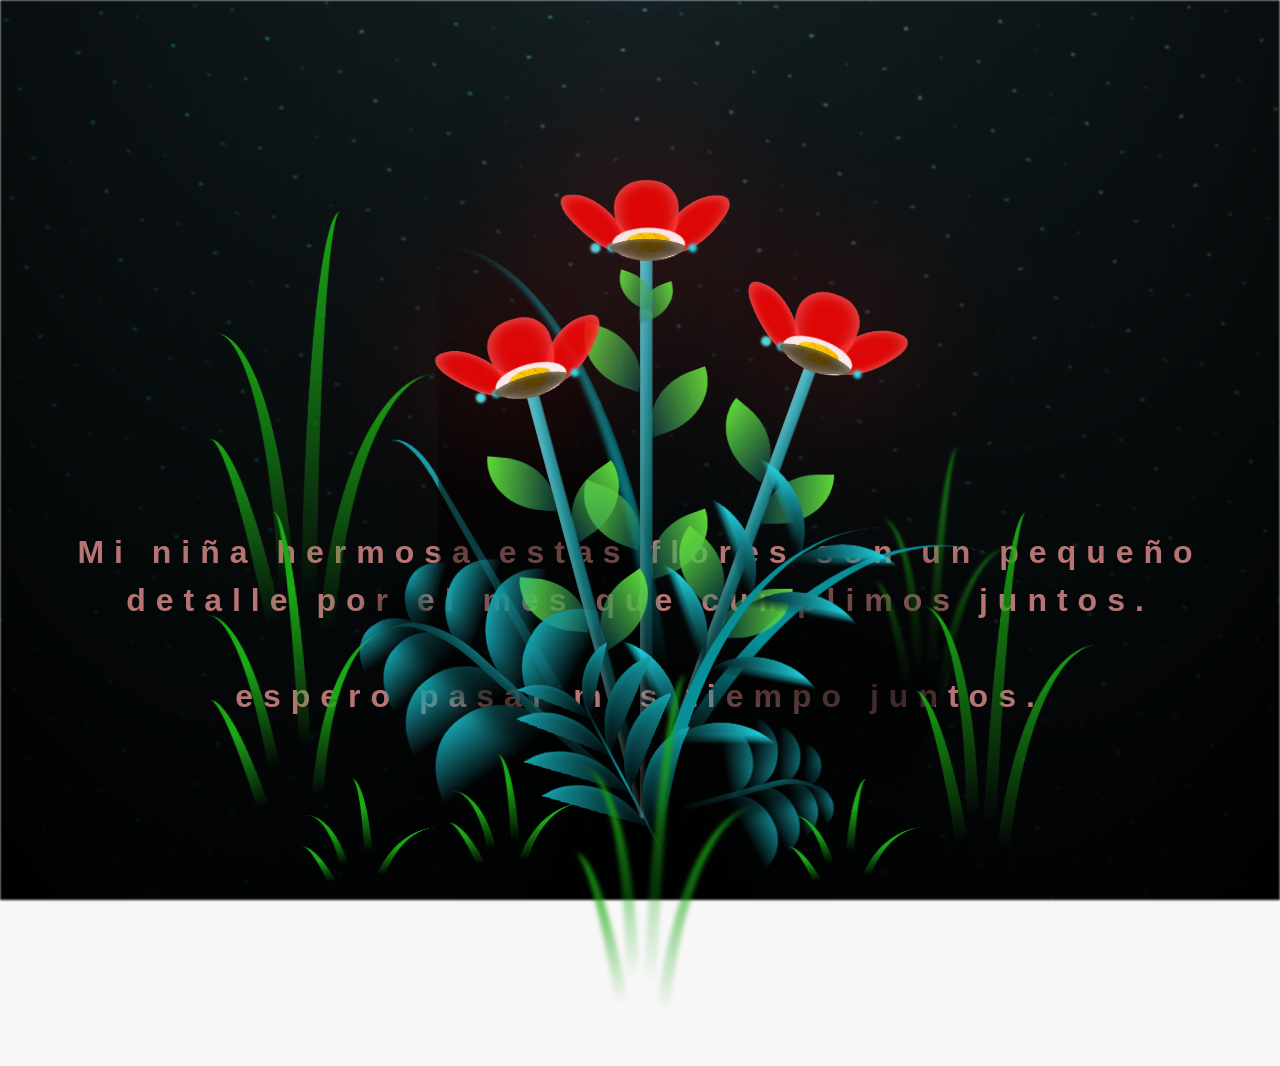
==== flower.html @ 7a644d3e "Add files via upload" ====
<!DOCTYPE html>
<html lang="es">
  <head>
    <meta charset="UTF-8" />
    <meta http-equiv="X-UA-Compatible" content="IE=edge" />
    <meta name="viewport" content="width=device-width, initial-scale=1.0" />
    <link rel="stylesheet" href="css/main.css" />
    <link rel="icon" href="img/flowers.png" type="image/x-icon" />
    <title>Flower</title>
  </head>
  <body class="container">
    <audio src="sound/ChristianBasso&HaienQiu-Flowers.mp3" autoplay></audio>
    <div id="lyrics">
     
    </div>
    <h1 class="titulo">Mi niña hermosa estas flores son un pequeño detalle por el mes que cumplimos juntos. <br> <br>
      espero pasar mas tiempo juntos.</h1>
  
    <div class="night"></div>
    <div class="flowers">
      <div class="flower flower--1">
        <div class="flower__leafs flower__leafs--1">
          <div class="flower__leaf flower__leaf--1"></div>
          <div class="flower__leaf flower__leaf--2"></div>
          <div class="flower__leaf flower__leaf--3"></div>
          <div class="flower__leaf flower__leaf--4"></div>
          <div class="flower__white-circle"></div>

          <div class="flower__light flower__light--1"></div>
          <div class="flower__light flower__light--2"></div>
          <div class="flower__light flower__light--3"></div>
          <div class="flower__light flower__light--4"></div>
          <div class="flower__light flower__light--5"></div>
          <div class="flower__light flower__light--6"></div>
          <div class="flower__light flower__light--7"></div>
          <div class="flower__light flower__light--8"></div>
        </div>
        <div class="flower__line">
          <div class="flower__line__leaf flower__line__leaf--1"></div>
          <div class="flower__line__leaf flower__line__leaf--2"></div>
          <div class="flower__line__leaf flower__line__leaf--3"></div>
          <div class="flower__line__leaf flower__line__leaf--4"></div>
          <div class="flower__line__leaf flower__line__leaf--5"></div>
          <div class="flower__line__leaf flower__line__leaf--6"></div>
        </div>
      </div>

      <div class="flower flower--2">
        <div class="flower__leafs flower__leafs--2">
          <div class="flower__leaf flower__leaf--1"></div>
          <div class="flower__leaf flower__leaf--2"></div>
          <div class="flower__leaf flower__leaf--3"></div>
          <div class="flower__leaf flower__leaf--4"></div>
          <div class="flower__white-circle"></div>

          <div class="flower__light flower__light--1"></div>
          <div class="flower__light flower__light--2"></div>
          <div class="flower__light flower__light--3"></div>
          <div class="flower__light flower__light--4"></div>
          <div class="flower__light flower__light--5"></div>
          <div class="flower__light flower__light--6"></div>
          <div class="flower__light flower__light--7"></div>
          <div class="flower__light flower__light--8"></div>
        </div>
        <div class="flower__line">
          <div class="flower__line__leaf flower__line__leaf--1"></div>
          <div class="flower__line__leaf flower__line__leaf--2"></div>
          <div class="flower__line__leaf flower__line__leaf--3"></div>
          <div class="flower__line__leaf flower__line__leaf--4"></div>
        </div>
      </div>

      <div class="flower flower--3">
        <div class="flower__leafs flower__leafs--3">
          <div class="flower__leaf flower__leaf--1"></div>
          <div class="flower__leaf flower__leaf--2"></div>
          <div class="flower__leaf flower__leaf--3"></div>
          <div class="flower__leaf flower__leaf--4"></div>
          <div class="flower__white-circle"></div>

          <div class="flower__light flower__light--1"></div>
          <div class="flower__light flower__light--2"></div>
          <div class="flower__light flower__light--3"></div>
          <div class="flower__light flower__light--4"></div>
          <div class="flower__light flower__light--5"></div>
          <div class="flower__light flower__light--6"></div>
          <div class="flower__light flower__light--7"></div>
          <div class="flower__light flower__light--8"></div>
        </div>
        <div class="flower__line">
          <div class="flower__line__leaf flower__line__leaf--1"></div>
          <div class="flower__line__leaf flower__line__leaf--2"></div>
          <div class="flower__line__leaf flower__line__leaf--3"></div>
          <div class="flower__line__leaf flower__line__leaf--4"></div>
        </div>
      </div>

      <div class="grow-ans" style="--d: 1.2s">
        <div class="flower__g-long">
          <div class="flower__g-long__top"></div>
          <div class="flower__g-long__bottom"></div>
        </div>
      </div>

      <div class="growing-grass">
        <div class="flower__grass flower__grass--1">
          <div class="flower__grass--top"></div>
          <div class="flower__grass--bottom"></div>
          <div class="flower__grass__leaf flower__grass__leaf--1"></div>
          <div class="flower__grass__leaf flower__grass__leaf--2"></div>
          <div class="flower__grass__leaf flower__grass__leaf--3"></div>
          <div class="flower__grass__leaf flower__grass__leaf--4"></div>
          <div class="flower__grass__leaf flower__grass__leaf--5"></div>
          <div class="flower__grass__leaf flower__grass__leaf--6"></div>
          <div class="flower__grass__leaf flower__grass__leaf--7"></div>
          <div class="flower__grass__leaf flower__grass__leaf--8"></div>
          <div class="flower__grass__overlay"></div>
        </div>
      </div>

      <div class="growing-grass">
        <div class="flower__grass flower__grass--2">
          <div class="flower__grass--top"></div>
          <div class="flower__grass--bottom"></div>
          <div class="flower__grass__leaf flower__grass__leaf--1"></div>
          <div class="flower__grass__leaf flower__grass__leaf--2"></div>
          <div class="flower__grass__leaf flower__grass__leaf--3"></div>
          <div class="flower__grass__leaf flower__grass__leaf--4"></div>
          <div class="flower__grass__leaf flower__grass__leaf--5"></div>
          <div class="flower__grass__leaf flower__grass__leaf--6"></div>
          <div class="flower__grass__leaf flower__grass__leaf--7"></div>
          <div class="flower__grass__leaf flower__grass__leaf--8"></div>
          <div class="flower__grass__overlay"></div>
        </div>
      </div>

      <div class="grow-ans" style="--d: 2.4s">
        <div class="flower__g-right flower__g-right--1">
          <div class="leaf"></div>
        </div>
      </div>

      <div class="grow-ans" style="--d: 2.8s">
        <div class="flower__g-right flower__g-right--2">
          <div class="leaf"></div>
        </div>
      </div>

      <div class="grow-ans" style="--d: 2.8s">
        <div class="flower__g-front">
          <div
            class="flower__g-front__leaf-wrapper flower__g-front__leaf-wrapper--1"
          >
            <div class="flower__g-front__leaf"></div>
          </div>
          <div
            class="flower__g-front__leaf-wrapper flower__g-front__leaf-wrapper--2"
          >
            <div class="flower__g-front__leaf"></div>
          </div>
          <div
            class="flower__g-front__leaf-wrapper flower__g-front__leaf-wrapper--3"
          >
            <div class="flower__g-front__leaf"></div>
          </div>
          <div
            class="flower__g-front__leaf-wrapper flower__g-front__leaf-wrapper--4"
          >
            <div class="flower__g-front__leaf"></div>
          </div>
          <div
            class="flower__g-front__leaf-wrapper flower__g-front__leaf-wrapper--5"
          >
            <div class="flower__g-front__leaf"></div>
          </div>
          <div
            class="flower__g-front__leaf-wrapper flower__g-front__leaf-wrapper--6"
          >
            <div class="flower__g-front__leaf"></div>
          </div>
          <div
            class="flower__g-front__leaf-wrapper flower__g-front__leaf-wrapper--7"
          >
            <div class="flower__g-front__leaf"></div>
          </div>
          <div
            class="flower__g-front__leaf-wrapper flower__g-front__leaf-wrapper--8"
          >
            <div class="flower__g-front__leaf"></div>
          </div>
          <div class="flower__g-front__line"></div>
        </div>
      </div>

      <div class="grow-ans" style="--d: 3.2s">
        <div class="flower__g-fr">
          <div class="leaf"></div>
          <div class="flower__g-fr__leaf flower__g-fr__leaf--1"></div>
          <div class="flower__g-fr__leaf flower__g-fr__leaf--2"></div>
          <div class="flower__g-fr__leaf flower__g-fr__leaf--3"></div>
          <div class="flower__g-fr__leaf flower__g-fr__leaf--4"></div>
          <div class="flower__g-fr__leaf flower__g-fr__leaf--5"></div>
          <div class="flower__g-fr__leaf flower__g-fr__leaf--6"></div>
          <div class="flower__g-fr__leaf flower__g-fr__leaf--7"></div>
          <div class="flower__g-fr__leaf flower__g-fr__leaf--8"></div>
        </div>
      </div>

      <div class="long-g long-g--0">
        <div class="grow-ans" style="--d: 3s">
          <div class="leaf leaf--0"></div>
        </div>
        <div class="grow-ans" style="--d: 2.2s">
          <div class="leaf leaf--1"></div>
        </div>
        <div class="grow-ans" style="--d: 3.4s">
          <div class="leaf leaf--2"></div>
        </div>
        <div class="grow-ans" style="--d: 3.6s">
          <div class="leaf leaf--3"></div>
        </div>
      </div>

      <div class="long-g long-g--1">
        <div class="grow-ans" style="--d: 3.6s">
          <div class="leaf leaf--0"></div>
        </div>
        <div class="grow-ans" style="--d: 3.8s">
          <div class="leaf leaf--1"></div>
        </div>
        <div class="grow-ans" style="--d: 4s">
          <div class="leaf leaf--2"></div>
        </div>
        <div class="grow-ans" style="--d: 4.2s">
          <div class="leaf leaf--3"></div>
        </div>
      </div>

      <div class="long-g long-g--2">
        <div class="grow-ans" style="--d: 4s">
          <div class="leaf leaf--0"></div>
        </div>
        <div class="grow-ans" style="--d: 4.2s">
          <div class="leaf leaf--1"></div>
        </div>
        <div class="grow-ans" style="--d: 4.4s">
          <div class="leaf leaf--2"></div>
        </div>
        <div class="grow-ans" style="--d: 4.6s">
          <div class="leaf leaf--3"></div>
        </div>
      </div>

      <div class="long-g long-g--3">
        <div class="grow-ans" style="--d: 4s">
          <div class="leaf leaf--0"></div>
        </div>
        <div class="grow-ans" style="--d: 4.2s">
          <div class="leaf leaf--1"></div>
        </div>
        <div class="grow-ans" style="--d: 3s">
          <div class="leaf leaf--2"></div>
        </div>
        <div class="grow-ans" style="--d: 3.6s">
          <div class="leaf leaf--3"></div>
        </div>
      </div>

      <div class="long-g long-g--4">
        <div class="grow-ans" style="--d: 4s">
          <div class="leaf leaf--0"></div>
        </div>
        <div class="grow-ans" style="--d: 4.2s">
          <div class="leaf leaf--1"></div>
        </div>
        <div class="grow-ans" style="--d: 3s">
          <div class="leaf leaf--2"></div>
        </div>
        <div class="grow-ans" style="--d: 3.6s">
          <div class="leaf leaf--3"></div>
        </div>
      </div>

      <div class="long-g long-g--5">
        <div class="grow-ans" style="--d: 4s">
          <div class="leaf leaf--0"></div>
        </div>
        <div class="grow-ans" style="--d: 4.2s">
          <div class="leaf leaf--1"></div>
        </div>
        <div class="grow-ans" style="--d: 3s">
          <div class="leaf leaf--2"></div>
        </div>
        <div class="grow-ans" style="--d: 3.6s">
          <div class="leaf leaf--3"></div>
        </div>
      </div>

      <div class="long-g long-g--6">
        <div class="grow-ans" style="--d: 4.2s">
          <div class="leaf leaf--0"></div>
        </div>
        <div class="grow-ans" style="--d: 4.4s">
          <div class="leaf leaf--1"></div>
        </div>
        <div class="grow-ans" style="--d: 4.6s">
          <div class="leaf leaf--2"></div>
        </div>
        <div class="grow-ans" style="--d: 4.8s">
          <div class="leaf leaf--3"></div>
        </div>
      </div>

      <div class="long-g long-g--7">
        <div class="grow-ans" style="--d: 3s">
          <div class="leaf leaf--0"></div>
        </div>
        <div class="grow-ans" style="--d: 3.2s">
          <div class="leaf leaf--1"></div>
        </div>
        <div class="grow-ans" style="--d: 3.5s">
          <div class="leaf leaf--2"></div>
        </div>
        <div class="grow-ans" style="--d: 3.6s">
          <div class="leaf leaf--3"></div>
        </div>
      </div>
    </div>
    <script src="anim.js"></script>
    <script src="main.js"></script>
  </body>
</html>
---- css/main.css ----
*,
*::after,
*::before {
  padding: 0;
  margin: 0;
  box-sizing: border-box;
}

:root {
  --dark-color: #000;
}

body {
  display: flex;
  align-items: flex-end;
  justify-content: center;
  min-height: 100vh;
  background-color: var(--dark-color);
  overflow: hidden;
  perspective: 1000px;
}

#lyrics {
  font-size: 28px;
  font-family: "Franklin Gothic Medium", "Arial Narrow", Arial, sans-serif;
  color: rgb(255, 255, 255);
  position: absolute;
  margin-bottom: 20%;
  z-index: 1;
  font-weight: bold;
  letter-spacing: 4px;
}
@media only screen and (max-width: 600px) {
  /* Estilos específicos para dispositivos con un ancho máximo de 600px */
  #lyrics {
      font-size: 14px; /* Reduce el tamaño del texto para dispositivos más pequeños */
      margin-bottom: 530px;
      letter-spacing: 3px;
  }

}
.titulo {
  margin-bottom: 180px;
  font-family: "Arial Narrow", Arial, sans-serif;
  color: rgb(182, 117, 115);
  position: absolute;
  font-weight: bold;
  letter-spacing: 10px;
  opacity: 0;
  animation: fadeIn 3s ease-in-out forwards;
  text-align: center;
}
@keyframes fadeIn {
  from {
    opacity: 0;
  }
  to {
    opacity: 1;
  }
}

.night {
  z-index: -1;
  position: absolute;
  left: 50%;
  top: 0;
  transform: translateX(-50%);
  width: 100%;
  height: 100%;
  filter: blur(0.1vmin);
  background-image: radial-gradient(
      ellipse at top,
      transparent 0%,
      var(--dark-color)
    ),
    radial-gradient(
      ellipse at bottom,
      var(--dark-color),
      rgba(145, 233, 255, 0.2)
    ),
    repeating-linear-gradient(
      220deg,
      rgb(0, 0, 0) 0px,
      rgb(0, 0, 0) 19px,
      transparent 19px,
      transparent 22px
    ),
    repeating-linear-gradient(
      189deg,
      rgb(0, 0, 0) 0px,
      rgb(0, 0, 0) 19px,
      transparent 19px,
      transparent 22px
    ),
    repeating-linear-gradient(
      148deg,
      rgb(0, 0, 0) 0px,
      rgb(0, 0, 0) 19px,
      transparent 19px,
      transparent 22px
    ),
    linear-gradient(90deg, rgb(0, 255, 250), rgb(240, 240, 240));
}

.flowers {
  position: relative;
  transform: scale(0.9);
  /*margin-bottom: 100px;
  */
}

@media only screen and (max-width: 600px) {
  /* Estilos específicos para dispositivos con un ancho máximo de 600px */
.flowers {
      font-size: 14px;
      margin-bottom: 35%;
      letter-spacing: 3px;
      transform: scale(1.0);
}

}

.flower {
  position: absolute;
  bottom: 10vmin;
  transform-origin: bottom center;
  z-index: 10;
  --fl-speed: 0.8s;
}
.flower--1 {
  -webkit-animation: moving-flower-1 4s linear infinite;
  animation: moving-flower-1 4s linear infinite;
}
.flower--1 .flower__line {
  height: 70vmin;
  -webkit-animation-delay: 0.3s;
  animation-delay: 0.3s;
}
.flower--1 .flower__line__leaf--1 {
  -webkit-animation: blooming-leaf-right var(--fl-speed) 1.6s backwards;
  animation: blooming-leaf-right var(--fl-speed) 1.6s backwards;
}
.flower--1 .flower__line__leaf--2 {
  -webkit-animation: blooming-leaf-right var(--fl-speed) 1.4s backwards;
  animation: blooming-leaf-right var(--fl-speed) 1.4s backwards;
}
.flower--1 .flower__line__leaf--3 {
  -webkit-animation: blooming-leaf-left var(--fl-speed) 1.2s backwards;
  animation: blooming-leaf-left var(--fl-speed) 1.2s backwards;
}
.flower--1 .flower__line__leaf--4 {
  -webkit-animation: blooming-leaf-left var(--fl-speed) 1s backwards;
  animation: blooming-leaf-left var(--fl-speed) 1s backwards;
}
.flower--1 .flower__line__leaf--5 {
  -webkit-animation: blooming-leaf-right var(--fl-speed) 1.8s backwards;
  animation: blooming-leaf-right var(--fl-speed) 1.8s backwards;
}
.flower--1 .flower__line__leaf--6 {
  -webkit-animation: blooming-leaf-left var(--fl-speed) 2s backwards;
  animation: blooming-leaf-left var(--fl-speed) 2s backwards;
}
.flower--2 {
  left: 50%;
  transform: rotate(20deg);
  -webkit-animation: moving-flower-2 4s linear infinite;
  animation: moving-flower-2 4s linear infinite;
}
.flower--2 .flower__line {
  height: 60vmin;
  -webkit-animation-delay: 0.6s;
  animation-delay: 0.6s;
}
.flower--2 .flower__line__leaf--1 {
  -webkit-animation: blooming-leaf-right var(--fl-speed) 1.9s backwards;
  animation: blooming-leaf-right var(--fl-speed) 1.9s backwards;
}
.flower--2 .flower__line__leaf--2 {
  -webkit-animation: blooming-leaf-right var(--fl-speed) 1.7s backwards;
  animation: blooming-leaf-right var(--fl-speed) 1.7s backwards;
}
.flower--2 .flower__line__leaf--3 {
  -webkit-animation: blooming-leaf-left var(--fl-speed) 1.5s backwards;
  animation: blooming-leaf-left var(--fl-speed) 1.5s backwards;
}
.flower--2 .flower__line__leaf--4 {
  -webkit-animation: blooming-leaf-left var(--fl-speed) 1.3s backwards;
  animation: blooming-leaf-left var(--fl-speed) 1.3s backwards;
}
.flower--3 {
  left: 50%;
  transform: rotate(-15deg);
  -webkit-animation: moving-flower-3 4s linear infinite;
  animation: moving-flower-3 4s linear infinite;
}
.flower--3 .flower__line {
  -webkit-animation-delay: 0.9s;
  animation-delay: 0.9s;
}
.flower--3 .flower__line__leaf--1 {
  -webkit-animation: blooming-leaf-right var(--fl-speed) 2.5s backwards;
  animation: blooming-leaf-right var(--fl-speed) 2.5s backwards;
}
.flower--3 .flower__line__leaf--2 {
  -webkit-animation: blooming-leaf-right var(--fl-speed) 2.3s backwards;
  animation: blooming-leaf-right var(--fl-speed) 2.3s backwards;
}
.flower--3 .flower__line__leaf--3 {
  -webkit-animation: blooming-leaf-left var(--fl-speed) 2.1s backwards;
  animation: blooming-leaf-left var(--fl-speed) 2.1s backwards;
}
.flower--3 .flower__line__leaf--4 {
  -webkit-animation: blooming-leaf-left var(--fl-speed) 1.9s backwards;
  animation: blooming-leaf-left var(--fl-speed) 1.9s backwards;
}
.flower__leafs {
  position: relative;
  -webkit-animation: blooming-flower 2s backwards;
  animation: blooming-flower 2s backwards;
}
.flower__leafs--1 {
  -webkit-animation-delay: 1.1s;
  animation-delay: 1.1s;
}
.flower__leafs--2 {
  -webkit-animation-delay: 1.4s;
  animation-delay: 1.4s;
}
.flower__leafs--3 {
  -webkit-animation-delay: 1.7s;
  animation-delay: 1.7s;
}
.flower__leafs::after {
  content: "";
  position: absolute;
  left: 0;
  top: 0;
  transform: translate(-50%, -100%);
  width: 8vmin;
  height: 8vmin;
  background-color: #e00a0a;
  /* background-color: #fd2525; */
  filter: blur(10vmin);
}
.flower__leaf {
  position: absolute;
  bottom: 0;
  left: 50%;
  width: 8vmin;
  height: 11vmin;
  border-radius: 51% 49% 47% 53%/44% 45% 55% 69%;
  background-color: #253bfd;
  background-color: #f50404;
  transform-origin: bottom center;
  opacity: 0.9;
  box-shadow: inset 0 0 2vmin rgba(255, 255, 255, 0.5);
}
.flower__leaf--1 {
  transform: translate(-10%, 1%) rotateY(40deg) rotateX(-50deg);
}
.flower__leaf--2 {
  transform: translate(-50%, -4%) rotateX(40deg);
}
.flower__leaf--3 {
  transform: translate(-90%, 0%) rotateY(45deg) rotateX(50deg);
}
.flower__leaf--4 {
  width: 8vmin;
  height: 8vmin;
  transform-origin: bottom left;
  border-radius: 4vmin 10vmin 4vmin 4vmin;
  transform: translate(0%, 18%) rotateX(70deg) rotate(-43deg);
  background-color: #332203;
  z-index: 1;
  opacity: 0.8;
}
.flower__white-circle {
  position: absolute;
  left: -3.5vmin;
  top: -3vmin;
  width: 9vmin;
  height: 4vmin;
  border-radius: 50%;
  background-color: #fff;
}
.flower__white-circle::after {
  content: "";
  position: absolute;
  left: 50%;
  top: 45%;
  transform: translate(-50%, -50%);
  width: 60%;
  height: 60%;
  border-radius: inherit;
  background-image: repeating-linear-gradient(
      135deg,
      rgba(0, 0, 0, 0.03) 0px,
      rgba(0, 0, 0, 0.03) 1px,
      transparent 1px,
      transparent 12px
    ),
    repeating-linear-gradient(
      45deg,
      rgba(0, 0, 0, 0.03) 0px,
      rgba(0, 0, 0, 0.03) 1px,
      transparent 1px,
      transparent 12px
    ),
    repeating-linear-gradient(
      67.5deg,
      rgba(0, 0, 0, 0.03) 0px,
      rgba(0, 0, 0, 0.03) 1px,
      transparent 1px,
      transparent 12px
    ),
    repeating-linear-gradient(
      135deg,
      rgba(0, 0, 0, 0.03) 0px,
      rgba(0, 0, 0, 0.03) 1px,
      transparent 1px,
      transparent 12px
    ),
    repeating-linear-gradient(
      45deg,
      rgba(0, 0, 0, 0.03) 0px,
      rgba(0, 0, 0, 0.03) 1px,
      transparent 1px,
      transparent 12px
    ),
    repeating-linear-gradient(
      112.5deg,
      rgba(0, 0, 0, 0.03) 0px,
      rgba(0, 0, 0, 0.03) 1px,
      transparent 1px,
      transparent 12px
    ),
    repeating-linear-gradient(
      112.5deg,
      rgba(0, 0, 0, 0.03) 0px,
      rgba(0, 0, 0, 0.03) 1px,
      transparent 1px,
      transparent 12px
    ),
    repeating-linear-gradient(
      45deg,
      rgba(0, 0, 0, 0.03) 0px,
      rgba(0, 0, 0, 0.03) 1px,
      transparent 1px,
      transparent 12px
    ),
    repeating-linear-gradient(
      22.5deg,
      rgba(0, 0, 0, 0.03) 0px,
      rgba(0, 0, 0, 0.03) 1px,
      transparent 1px,
      transparent 12px
    ),
    repeating-linear-gradient(
      45deg,
      rgba(0, 0, 0, 0.03) 0px,
      rgba(0, 0, 0, 0.03) 1px,
      transparent 1px,
      transparent 12px
    ),
    repeating-linear-gradient(
      22.5deg,
      rgba(0, 0, 0, 0.03) 0px,
      rgba(0, 0, 0, 0.03) 1px,
      transparent 1px,
      transparent 12px
    ),
    repeating-linear-gradient(
      135deg,
      rgba(0, 0, 0, 0.03) 0px,
      rgba(0, 0, 0, 0.03) 1px,
      transparent 1px,
      transparent 12px
    ),
    repeating-linear-gradient(
      157.5deg,
      rgba(0, 0, 0, 0.03) 0px,
      rgba(0, 0, 0, 0.03) 1px,
      transparent 1px,
      transparent 12px
    ),
    repeating-linear-gradient(
      67.5deg,
      rgba(0, 0, 0, 0.03) 0px,
      rgba(0, 0, 0, 0.03) 1px,
      transparent 1px,
      transparent 12px
    ),
    repeating-linear-gradient(
      67.5deg,
      rgba(0, 0, 0, 0.03) 0px,
      rgba(0, 0, 0, 0.03) 1px,
      transparent 1px,
      transparent 12px
    ),
    linear-gradient(90deg, rgb(255, 235, 18), rgb(255, 206, 0));
}
.flower__line {
  height: 55vmin;
  width: 1.5vmin;
  background-image: linear-gradient(
      to left,
      rgba(0, 0, 0, 0.2),
      transparent,
      rgba(255, 255, 255, 0.2)
    ),
    linear-gradient(to top, transparent 10%, #14757a, #39c6d6);
  box-shadow: inset 0 0 2px rgba(0, 0, 0, 0.5);
  -webkit-animation: grow-flower-tree 4s backwards;
  animation: grow-flower-tree 4s backwards;
}
.flower__line__leaf {
  --w: 7vmin;
  --h: calc(var(--w) + 2vmin);
  position: absolute;
  top: 20%;
  left: 90%;
  width: var(--w);
  height: var(--h);
  border-top-right-radius: var(--h);
  border-bottom-left-radius: var(--h);
  background-image: linear-gradient(to top, rgba(20, 117, 122, 0.4), #5ed639);
}
.flower__line__leaf--1 {
  transform: rotate(70deg) rotateY(30deg);
}
.flower__line__leaf--2 {
  top: 45%;
  transform: rotate(70deg) rotateY(30deg);
}
.flower__line__leaf--3,
.flower__line__leaf--4,
.flower__line__leaf--6 {
  border-top-right-radius: 0;
  border-bottom-left-radius: 0;
  border-top-left-radius: var(--h);
  border-bottom-right-radius: var(--h);
  left: -460%;
  top: 12%;
  transform: rotate(-70deg) rotateY(30deg);
}
.flower__line__leaf--4 {
  top: 40%;
}
.flower__line__leaf--5 {
  top: 0;
  transform-origin: left;
  transform: rotate(70deg) rotateY(30deg) scale(0.6);
}
.flower__line__leaf--6 {
  top: -2%;
  left: -450%;
  transform-origin: right;
  transform: rotate(-70deg) rotateY(30deg) scale(0.6);
}
.flower__light {
  position: absolute;
  bottom: 0vmin;
  width: 1vmin;
  height: 1vmin;
  background-color: rgb(245, 245, 245);
  border-radius: 50%;
  filter: blur(0.2vmin);
  -webkit-animation: light-ans 4s linear infinite backwards;
  animation: light-ans 4s linear infinite backwards;
}
.flower__light:nth-child(odd) {
  background-color: #23f0ff;
}
.flower__light--1 {
  left: -2vmin;
  -webkit-animation-delay: 1s;
  animation-delay: 1s;
}
.flower__light--2 {
  left: 3vmin;
  -webkit-animation-delay: 0.5s;
  animation-delay: 0.5s;
}
.flower__light--3 {
  left: -6vmin;
  -webkit-animation-delay: 0.3s;
  animation-delay: 0.3s;
}
.flower__light--4 {
  left: 6vmin;
  -webkit-animation-delay: 0.9s;
  animation-delay: 0.9s;
}
.flower__light--5 {
  left: -1vmin;
  -webkit-animation-delay: 1.5s;
  animation-delay: 1.5s;
}
.flower__light--6 {
  left: -4vmin;
  -webkit-animation-delay: 3s;
  animation-delay: 3s;
}
.flower__light--7 {
  left: 3vmin;
  -webkit-animation-delay: 2s;
  animation-delay: 2s;
}
.flower__light--8 {
  left: -6vmin;
  -webkit-animation-delay: 3.5s;
  animation-delay: 3.5s;
}
.flower__grass {
  --c: #159faa;
  --line-w: 1.5vmin;
  position: absolute;
  bottom: 12vmin;
  left: -7vmin;
  display: flex;
  flex-direction: column;
  align-items: flex-end;
  z-index: 20;
  transform-origin: bottom center;
  transform: rotate(-48deg) rotateY(40deg);
}
.flower__grass--1 {
  -webkit-animation: moving-grass 2s linear infinite;
  animation: moving-grass 2s linear infinite;
}
.flower__grass--2 {
  left: 2vmin;
  bottom: 10vmin;
  transform: scale(0.5) rotate(75deg) rotateX(10deg) rotateY(-200deg);
  opacity: 0.8;
  z-index: 0;
  -webkit-animation: moving-grass--2 1.5s linear infinite;
  animation: moving-grass--2 1.5s linear infinite;
}
.flower__grass--top {
  width: 7vmin;
  height: 10vmin;
  border-top-right-radius: 100%;
  border-right: var(--line-w) solid var(--c);
  transform-origin: bottom center;
  transform: rotate(-2deg);
}
.flower__grass--bottom {
  margin-top: -2px;
  width: var(--line-w);
  height: 25vmin;
  background-image: linear-gradient(to top, transparent, var(--c));
}
.flower__grass__leaf {
  --size: 10vmin;
  position: absolute;
  width: calc(var(--size) * 2.1);
  height: var(--size);
  border-top-left-radius: var(--size);
  border-top-right-radius: var(--size);
  background-image: linear-gradient(
    to top,
    transparent,
    transparent 30%,
    var(--c)
  );
  z-index: 100;
}
.flower__grass__leaf--1 {
  top: -6%;
  left: 30%;
  --size: 6vmin;
  transform: rotate(-20deg);
  -webkit-animation: growing-grass-ans--1 2s 2.6s backwards;
  animation: growing-grass-ans--1 2s 2.6s backwards;
}
@-webkit-keyframes growing-grass-ans--1 {
  0% {
    transform-origin: bottom left;
    transform: rotate(-20deg) scale(0);
  }
}
@keyframes growing-grass-ans--1 {
  0% {
    transform-origin: bottom left;
    transform: rotate(-20deg) scale(0);
  }
}
.flower__grass__leaf--2 {
  top: -5%;
  left: -110%;
  --size: 6vmin;
  transform: rotate(10deg);
  -webkit-animation: growing-grass-ans--2 2s 2.4s linear backwards;
  animation: growing-grass-ans--2 2s 2.4s linear backwards;
}
@-webkit-keyframes growing-grass-ans--2 {
  0% {
    transform-origin: bottom right;
    transform: rotate(10deg) scale(0);
  }
}
@keyframes growing-grass-ans--2 {
  0% {
    transform-origin: bottom right;
    transform: rotate(10deg) scale(0);
  }
}
.flower__grass__leaf--3 {
  top: 5%;
  left: 60%;
  --size: 8vmin;
  transform: rotate(-18deg) rotateX(-20deg);
  -webkit-animation: growing-grass-ans--3 2s 2.2s linear backwards;
  animation: growing-grass-ans--3 2s 2.2s linear backwards;
}
@-webkit-keyframes growing-grass-ans--3 {
  0% {
    transform-origin: bottom left;
    transform: rotate(-18deg) rotateX(-20deg) scale(0);
  }
}
@keyframes growing-grass-ans--3 {
  0% {
    transform-origin: bottom left;
    transform: rotate(-18deg) rotateX(-20deg) scale(0);
  }
}
.flower__grass__leaf--4 {
  top: 6%;
  left: -135%;
  --size: 8vmin;
  transform: rotate(2deg);
  -webkit-animation: growing-grass-ans--4 2s 2s linear backwards;
  animation: growing-grass-ans--4 2s 2s linear backwards;
}
@-webkit-keyframes growing-grass-ans--4 {
  0% {
    transform-origin: bottom right;
    transform: rotate(2deg) scale(0);
  }
}
@keyframes growing-grass-ans--4 {
  0% {
    transform-origin: bottom right;
    transform: rotate(2deg) scale(0);
  }
}
.flower__grass__leaf--5 {
  top: 20%;
  left: 60%;
  --size: 10vmin;
  transform: rotate(-24deg) rotateX(-20deg);
  -webkit-animation: growing-grass-ans--5 2s 1.8s linear backwards;
  animation: growing-grass-ans--5 2s 1.8s linear backwards;
}
@-webkit-keyframes growing-grass-ans--5 {
  0% {
    transform-origin: bottom left;
    transform: rotate(-24deg) rotateX(-20deg) scale(0);
  }
}
@keyframes growing-grass-ans--5 {
  0% {
    transform-origin: bottom left;
    transform: rotate(-24deg) rotateX(-20deg) scale(0);
  }
}
.flower__grass__leaf--6 {
  top: 22%;
  left: -180%;
  --size: 10vmin;
  transform: rotate(10deg);
  -webkit-animation: growing-grass-ans--6 2s 1.6s linear backwards;
  animation: growing-grass-ans--6 2s 1.6s linear backwards;
}
@-webkit-keyframes growing-grass-ans--6 {
  0% {
    transform-origin: bottom right;
    transform: rotate(10deg) scale(0);
  }
}
@keyframes growing-grass-ans--6 {
  0% {
    transform-origin: bottom right;
    transform: rotate(10deg) scale(0);
  }
}
.flower__grass__leaf--7 {
  top: 39%;
  left: 70%;
  --size: 10vmin;
  transform: rotate(-10deg);
  -webkit-animation: growing-grass-ans--7 2s 1.4s linear backwards;
  animation: growing-grass-ans--7 2s 1.4s linear backwards;
}
@-webkit-keyframes growing-grass-ans--7 {
  0% {
    transform-origin: bottom left;
    transform: rotate(-10deg) scale(0);
  }
}
@keyframes growing-grass-ans--7 {
  0% {
    transform-origin: bottom left;
    transform: rotate(-10deg) scale(0);
  }
}
.flower__grass__leaf--8 {
  top: 40%;
  left: -215%;
  --size: 11vmin;
  transform: rotate(10deg);
  -webkit-animation: growing-grass-ans--8 2s 1.2s linear backwards;
  animation: growing-grass-ans--8 2s 1.2s linear backwards;
}
@-webkit-keyframes growing-grass-ans--8 {
  0% {
    transform-origin: bottom right;
    transform: rotate(10deg) scale(0);
  }
}
@keyframes growing-grass-ans--8 {
  0% {
    transform-origin: bottom right;
    transform: rotate(10deg) scale(0);
  }
}
.flower__grass__overlay {
  position: absolute;
  top: -10%;
  right: 0%;
  width: 100%;
  height: 100%;
  background-color: rgba(0, 0, 0, 0.6);
  filter: blur(1.5vmin);
  z-index: 100;
}
.flower__g-long {
  --w: 2vmin;
  --h: 6vmin;
  --c: #159faa;
  position: absolute;
  bottom: 10vmin;
  left: -3vmin;
  transform-origin: bottom center;
  transform: rotate(-30deg) rotateY(-20deg);
  display: flex;
  flex-direction: column;
  align-items: flex-end;
  -webkit-animation: flower-g-long-ans 3s linear infinite;
  animation: flower-g-long-ans 3s linear infinite;
}
@-webkit-keyframes flower-g-long-ans {
  0%,
  100% {
    transform: rotate(-30deg) rotateY(-20deg);
  }
  50% {
    transform: rotate(-32deg) rotateY(-20deg);
  }
}
@keyframes flower-g-long-ans {
  0%,
  100% {
    transform: rotate(-30deg) rotateY(-20deg);
  }
  50% {
    transform: rotate(-32deg) rotateY(-20deg);
  }
}
.flower__g-long__top {
  top: calc(var(--h) * -1);
  width: calc(var(--w) + 1vmin);
  height: var(--h);
  border-top-right-radius: 100%;
  border-right: 0.7vmin solid var(--c);
  transform: translate(-0.7vmin, 1vmin);
}
.flower__g-long__bottom {
  width: var(--w);
  height: 50vmin;
  transform-origin: bottom center;
  background-image: linear-gradient(to top, transparent 30%, var(--c));
  box-shadow: inset 0 0 2px rgba(0, 0, 0, 0.5);
  -webkit-clip-path: polygon(35% 0, 65% 1%, 100% 100%, 0% 100%);
  clip-path: polygon(35% 0, 65% 1%, 100% 100%, 0% 100%);
}
.flower__g-right {
  position: absolute;
  bottom: 6vmin;
  left: -2vmin;
  transform-origin: bottom left;
  transform: rotate(20deg);
}
.flower__g-right .leaf {
  width: 30vmin;
  height: 50vmin;
  border-top-left-radius: 100%;
  border-left: 2vmin solid #079097;
  background-image: linear-gradient(
    to bottom,
    transparent,
    var(--dark-color) 60%
  );
  -webkit-mask-image: linear-gradient(to top, transparent 30%, #079097 60%);
}
.flower__g-right--1 {
  -webkit-animation: flower-g-right-ans 2.5s linear infinite;
  animation: flower-g-right-ans 2.5s linear infinite;
}
.flower__g-right--2 {
  left: 5vmin;
  transform: rotateY(-180deg);
  -webkit-animation: flower-g-right-ans--2 3s linear infinite;
  animation: flower-g-right-ans--2 3s linear infinite;
}
.flower__g-right--2 .leaf {
  height: 75vmin;
  filter: blur(0.3vmin);
  opacity: 0.8;
}
@-webkit-keyframes flower-g-right-ans {
  0%,
  100% {
    transform: rotate(20deg);
  }
  50% {
    transform: rotate(24deg) rotateX(-20deg);
  }
}
@keyframes flower-g-right-ans {
  0%,
  100% {
    transform: rotate(20deg);
  }
  50% {
    transform: rotate(24deg) rotateX(-20deg);
  }
}
@-webkit-keyframes flower-g-right-ans--2 {
  0%,
  100% {
    transform: rotateY(-180deg) rotate(0deg) rotateX(-20deg);
  }
  50% {
    transform: rotateY(-180deg) rotate(6deg) rotateX(-20deg);
  }
}
@keyframes flower-g-right-ans--2 {
  0%,
  100% {
    transform: rotateY(-180deg) rotate(0deg) rotateX(-20deg);
  }
  50% {
    transform: rotateY(-180deg) rotate(6deg) rotateX(-20deg);
  }
}
.flower__g-front {
  position: absolute;
  bottom: 6vmin;
  left: 2.5vmin;
  z-index: 100;
  transform-origin: bottom center;
  transform: rotate(-28deg) rotateY(30deg) scale(1.04);
  -webkit-animation: flower__g-front-ans 2s linear infinite;
  animation: flower__g-front-ans 2s linear infinite;
}
@-webkit-keyframes flower__g-front-ans {
  0%,
  100% {
    transform: rotate(-28deg) rotateY(30deg) scale(1.04);
  }
  50% {
    transform: rotate(-35deg) rotateY(40deg) scale(1.04);
  }
}
@keyframes flower__g-front-ans {
  0%,
  100% {
    transform: rotate(-28deg) rotateY(30deg) scale(1.04);
  }
  50% {
    transform: rotate(-35deg) rotateY(40deg) scale(1.04);
  }
}
.flower__g-front__line {
  width: 0.3vmin;
  height: 20vmin;
  background-image: linear-gradient(
    to top,
    transparent,
    #079097,
    transparent 100%
  );
  position: relative;
}
.flower__g-front__leaf-wrapper {
  position: absolute;
  top: 0;
  left: 0;
  transform-origin: bottom left;
  transform: rotate(10deg);
}
.flower__g-front__leaf-wrapper:nth-child(even) {
  left: 0vmin;
  transform: rotateY(-180deg) rotate(5deg);
  -webkit-animation: flower__g-front__leaf-left-ans 1s ease-in backwards;
  animation: flower__g-front__leaf-left-ans 1s ease-in backwards;
}
.flower__g-front__leaf-wrapper:nth-child(odd) {
  -webkit-animation: flower__g-front__leaf-ans 1s ease-in backwards;
  animation: flower__g-front__leaf-ans 1s ease-in backwards;
}
.flower__g-front__leaf-wrapper--1 {
  top: -8vmin;
  transform: scale(0.7);
  -webkit-animation: flower__g-front__leaf-ans 1s 5.5s ease-in backwards !important;
  animation: flower__g-front__leaf-ans 1s 5.5s ease-in backwards !important;
}
.flower__g-front__leaf-wrapper--2 {
  top: -8vmin;
  transform: rotateY(-180deg) scale(0.7) !important;
  -webkit-animation: flower__g-front__leaf-left-ans-2 1s 4.6s ease-in backwards !important;
  animation: flower__g-front__leaf-left-ans-2 1s 4.6s ease-in backwards !important;
}
.flower__g-front__leaf-wrapper--3 {
  top: -3vmin;
  -webkit-animation: flower__g-front__leaf-ans 1s 4.6s ease-in backwards;
  animation: flower__g-front__leaf-ans 1s 4.6s ease-in backwards;
}
.flower__g-front__leaf-wrapper--4 {
  top: -3vmin;
  transform: rotateY(-180deg) scale(0.9) !important;
  -webkit-animation: flower__g-front__leaf-left-ans-2 1s 4.6s ease-in backwards !important;
  animation: flower__g-front__leaf-left-ans-2 1s 4.6s ease-in backwards !important;
}
@-webkit-keyframes flower__g-front__leaf-left-ans-2 {
  0% {
    transform: rotateY(-180deg) scale(0);
  }
}
@keyframes flower__g-front__leaf-left-ans-2 {
  0% {
    transform: rotateY(-180deg) scale(0);
  }
}
.flower__g-front__leaf-wrapper--5,
.flower__g-front__leaf-wrapper--6 {
  top: 2vmin;
}
.flower__g-front__leaf-wrapper--7,
.flower__g-front__leaf-wrapper--8 {
  top: 6.5vmin;
}
.flower__g-front__leaf-wrapper--2 {
  -webkit-animation-delay: 5.2s !important;
  animation-delay: 5.2s !important;
}
.flower__g-front__leaf-wrapper--3 {
  -webkit-animation-delay: 4.9s !important;
  animation-delay: 4.9s !important;
}
.flower__g-front__leaf-wrapper--5 {
  -webkit-animation-delay: 4.3s !important;
  animation-delay: 4.3s !important;
}
.flower__g-front__leaf-wrapper--6 {
  -webkit-animation-delay: 4.1s !important;
  animation-delay: 4.1s !important;
}
.flower__g-front__leaf-wrapper--7 {
  -webkit-animation-delay: 3.8s !important;
  animation-delay: 3.8s !important;
}
.flower__g-front__leaf-wrapper--8 {
  -webkit-animation-delay: 3.5s !important;
  animation-delay: 3.5s !important;
}
@-webkit-keyframes flower__g-front__leaf-ans {
  0% {
    transform: rotate(10deg) scale(0);
  }
}
@keyframes flower__g-front__leaf-ans {
  0% {
    transform: rotate(10deg) scale(0);
  }
}
@-webkit-keyframes flower__g-front__leaf-left-ans {
  0% {
    transform: rotateY(-180deg) rotate(5deg) scale(0);
  }
}
@keyframes flower__g-front__leaf-left-ans {
  0% {
    transform: rotateY(-180deg) rotate(5deg) scale(0);
  }
}
.flower__g-front__leaf {
  width: 10vmin;
  height: 10vmin;
  border-radius: 100% 0% 0% 100%/100% 100% 0% 0%;
  box-shadow: inset 0 2px 1vmin hsla(184deg, 97%, 58%, 0.2);
  background-image: linear-gradient(
      to bottom left,
      transparent,
      var(--dark-color)
    ),
    linear-gradient(to bottom right, #159faa 50%, transparent 50%, transparent);
  -webkit-mask-image: linear-gradient(
    to bottom right,
    #159faa 50%,
    transparent 50%,
    transparent
  );
  mask-image: linear-gradient(
    to bottom right,
    #159faa 50%,
    transparent 50%,
    transparent
  );
}
.flower__g-fr {
  position: absolute;
  bottom: -4vmin;
  left: vmin;
  transform-origin: bottom left;
  z-index: 10;
  -webkit-animation: flower__g-fr-ans 2s linear infinite;
  animation: flower__g-fr-ans 2s linear infinite;
}
@-webkit-keyframes flower__g-fr-ans {
  0%,
  100% {
    transform: rotate(2deg);
  }
  50% {
    transform: rotate(4deg);
  }
}
@keyframes flower__g-fr-ans {
  0%,
  100% {
    transform: rotate(2deg);
  }
  50% {
    transform: rotate(4deg);
  }
}
.flower__g-fr .leaf {
  width: 30vmin;
  height: 50vmin;
  border-top-left-radius: 100%;
  border-left: 2vmin solid #079097;
  -webkit-mask-image: linear-gradient(to top, transparent 25%, #079097 50%);
  position: relative;
  z-index: 1;
}
.flower__g-fr__leaf {
  position: absolute;
  top: 0;
  left: 0;
  width: 10vmin;
  height: 10vmin;
  border-radius: 100% 0% 0% 100%/100% 100% 0% 0%;
  box-shadow: inset 0 2px 1vmin hsla(184deg, 97%, 58%, 0.2);
  background-image: linear-gradient(
      to bottom left,
      transparent,
      var(--dark-color) 98%
    ),
    linear-gradient(to bottom right, #23f0ff 45%, transparent 50%, transparent);
  -webkit-mask-image: linear-gradient(
    135deg,
    #159faa 40%,
    transparent 50%,
    transparent
  );
}
.flower__g-fr__leaf--1 {
  left: 20vmin;
  transform: rotate(45deg);
  -webkit-animation: flower__g-fr-leaft-ans-1 0.5s 5.2s linear backwards;
  animation: flower__g-fr-leaft-ans-1 0.5s 5.2s linear backwards;
}
@-webkit-keyframes flower__g-fr-leaft-ans-1 {
  0% {
    transform-origin: left;
    transform: rotate(45deg) scale(0);
  }
}
@keyframes flower__g-fr-leaft-ans-1 {
  0% {
    transform-origin: left;
    transform: rotate(45deg) scale(0);
  }
}
.flower__g-fr__leaf--2 {
  left: 12vmin;
  top: -7vmin;
  transform: rotate(25deg) rotateY(-180deg);
  -webkit-animation: flower__g-fr-leaft-ans-6 0.5s 5s linear backwards;
  animation: flower__g-fr-leaft-ans-6 0.5s 5s linear backwards;
}
.flower__g-fr__leaf--3 {
  left: 15vmin;
  top: 6vmin;
  transform: rotate(55deg);
  -webkit-animation: flower__g-fr-leaft-ans-5 0.5s 4.8s linear backwards;
  animation: flower__g-fr-leaft-ans-5 0.5s 4.8s linear backwards;
}
.flower__g-fr__leaf--4 {
  left: 6vmin;
  top: -2vmin;
  transform: rotate(25deg) rotateY(-180deg);
  -webkit-animation: flower__g-fr-leaft-ans-6 0.5s 4.6s linear backwards;
  animation: flower__g-fr-leaft-ans-6 0.5s 4.6s linear backwards;
}
.flower__g-fr__leaf--5 {
  left: 10vmin;
  top: 14vmin;
  transform: rotate(55deg);
  -webkit-animation: flower__g-fr-leaft-ans-5 0.5s 4.4s linear backwards;
  animation: flower__g-fr-leaft-ans-5 0.5s 4.4s linear backwards;
}
@-webkit-keyframes flower__g-fr-leaft-ans-5 {
  0% {
    transform-origin: left;
    transform: rotate(55deg) scale(0);
  }
}
@keyframes flower__g-fr-leaft-ans-5 {
  0% {
    transform-origin: left;
    transform: rotate(55deg) scale(0);
  }
}
.flower__g-fr__leaf--6 {
  left: 0vmin;
  top: 6vmin;
  transform: rotate(25deg) rotateY(-180deg);
  -webkit-animation: flower__g-fr-leaft-ans-6 0.5s 4.2s linear backwards;
  animation: flower__g-fr-leaft-ans-6 0.5s 4.2s linear backwards;
}
@-webkit-keyframes flower__g-fr-leaft-ans-6 {
  0% {
    transform-origin: right;
    transform: rotate(25deg) rotateY(-180deg) scale(0);
  }
}
@keyframes flower__g-fr-leaft-ans-6 {
  0% {
    transform-origin: right;
    transform: rotate(25deg) rotateY(-180deg) scale(0);
  }
}
.flower__g-fr__leaf--7 {
  left: 5vmin;
  top: 22vmin;
  transform: rotate(45deg);
  -webkit-animation: flower__g-fr-leaft-ans-7 0.5s 4s linear backwards;
  animation: flower__g-fr-leaft-ans-7 0.5s 4s linear backwards;
}
@-webkit-keyframes flower__g-fr-leaft-ans-7 {
  0% {
    transform-origin: left;
    transform: rotate(45deg) scale(0);
  }
}
@keyframes flower__g-fr-leaft-ans-7 {
  0% {
    transform-origin: left;
    transform: rotate(45deg) scale(0);
  }
}
.flower__g-fr__leaf--8 {
  left: -4vmin;
  top: 15vmin;
  transform: rotate(15deg) rotateY(-180deg);
  -webkit-animation: flower__g-fr-leaft-ans-8 0.5s 3.8s linear backwards;
  animation: flower__g-fr-leaft-ans-8 0.5s 3.8s linear backwards;
}
@-webkit-keyframes flower__g-fr-leaft-ans-8 {
  0% {
    transform-origin: right;
    transform: rotate(15deg) rotateY(-180deg) scale(0);
  }
}
@keyframes flower__g-fr-leaft-ans-8 {
  0% {
    transform-origin: right;
    transform: rotate(15deg) rotateY(-180deg) scale(0);
  }
}

.long-g {
  position: absolute;
  bottom: 25vmin;
  left: -42vmin;
  transform-origin: bottom left;
}
.long-g--1 {
  bottom: 0vmin;
  transform: scale(0.8) rotate(-5deg);
}
.long-g--1 .leaf {
  -webkit-mask-image: linear-gradient(
    to top,
    transparent 40%,
    #079097 80%
  ) !important;
}
.long-g--1 .leaf--1 {
  --w: 5vmin;
  --h: 60vmin;
  left: -2vmin;
  transform: rotate(3deg) rotateY(-180deg);
}
.long-g--2,
.long-g--3 {
  bottom: -3vmin;
  left: -35vmin;
  transform-origin: center;
  transform: scale(0.6) rotateX(60deg);
}
.long-g--2 .leaf,
.long-g--3 .leaf {
  -webkit-mask-image: linear-gradient(
    to top,
    transparent 50%,
    #079097 80%
  ) !important;
}
.long-g--2 .leaf--1,
.long-g--3 .leaf--1 {
  left: -1vmin;
  transform: rotateY(-180deg);
}
.long-g--3 {
  left: -17vmin;
  bottom: 0vmin;
}
.long-g--3 .leaf {
  -webkit-mask-image: linear-gradient(
    to top,
    transparent 40%,
    #079097 80%
  ) !important;
}
.long-g--4 {
  left: 25vmin;
  bottom: -3vmin;
  transform-origin: center;
  transform: scale(0.6) rotateX(60deg);
}
.long-g--4 .leaf {
  -webkit-mask-image: linear-gradient(
    to top,
    transparent 50%,
    #079097 80%
  ) !important;
}
.long-g--5 {
  left: 42vmin;
  bottom: 0vmin;
  transform: scale(0.8) rotate(2deg);
}
.long-g--6 {
  left: 0vmin;
  bottom: -20vmin;
  z-index: 100;
  filter: blur(0.3vmin);
  transform: scale(0.8) rotate(2deg);
}
.long-g--7 {
  left: 35vmin;
  bottom: 20vmin;
  z-index: -1;
  filter: blur(0.3vmin);
  transform: scale(0.6) rotate(2deg);
  opacity: 0.7;
}
.long-g .leaf {
  --w: 15vmin;
  --h: 40vmin;
  --c: #1aaa15;
  position: absolute;
  bottom: 0;
  width: var(--w);
  height: var(--h);
  border-top-left-radius: 100%;
  border-left: 2vmin solid var(--c);
  -webkit-mask-image: linear-gradient(
    to top,
    transparent 20%,
    var(--dark-color)
  );
  transform-origin: bottom center;
}
.long-g .leaf--0 {
  left: 2vmin;
  -webkit-animation: leaf-ans-1 4s linear infinite;
  animation: leaf-ans-1 4s linear infinite;
}
.long-g .leaf--1 {
  --w: 5vmin;
  --h: 60vmin;
  -webkit-animation: leaf-ans-1 4s linear infinite;
  animation: leaf-ans-1 4s linear infinite;
}
.long-g .leaf--2 {
  --w: 10vmin;
  --h: 40vmin;
  left: -0.5vmin;
  bottom: 5vmin;
  transform-origin: bottom left;
  transform: rotateY(-180deg);
  -webkit-animation: leaf-ans-2 3s linear infinite;
  animation: leaf-ans-2 3s linear infinite;
}
.long-g .leaf--3 {
  --w: 5vmin;
  --h: 30vmin;
  left: -1vmin;
  bottom: 3.2vmin;
  transform-origin: bottom left;
  transform: rotate(-10deg) rotateY(-180deg);
  -webkit-animation: leaf-ans-3 3s linear infinite;
  animation: leaf-ans-3 3s linear infinite;
}

@-webkit-keyframes leaf-ans-1 {
  0%,
  100% {
    transform: rotate(-5deg) scale(1);
  }
  50% {
    transform: rotate(5deg) scale(1.1);
  }
}

@keyframes leaf-ans-1 {
  0%,
  100% {
    transform: rotate(-5deg) scale(1);
  }
  50% {
    transform: rotate(5deg) scale(1.1);
  }
}
@-webkit-keyframes leaf-ans-2 {
  0%,
  100% {
    transform: rotateY(-180deg) rotate(5deg);
  }
  50% {
    transform: rotateY(-180deg) rotate(0deg) scale(1.1);
  }
}
@keyframes leaf-ans-2 {
  0%,
  100% {
    transform: rotateY(-180deg) rotate(5deg);
  }
  50% {
    transform: rotateY(-180deg) rotate(0deg) scale(1.1);
  }
}
@-webkit-keyframes leaf-ans-3 {
  0%,
  100% {
    transform: rotate(-10deg) rotateY(-180deg);
  }
  50% {
    transform: rotate(-20deg) rotateY(-180deg);
  }
}
@keyframes leaf-ans-3 {
  0%,
  100% {
    transform: rotate(-10deg) rotateY(-180deg);
  }
  50% {
    transform: rotate(-20deg) rotateY(-180deg);
  }
}
.grow-ans {
  -webkit-animation: grow-ans 2s var(--d) backwards;
  animation: grow-ans 2s var(--d) backwards;
}

@-webkit-keyframes grow-ans {
  0% {
    transform: scale(0);
    opacity: 0;
  }
}

@keyframes grow-ans {
  0% {
    transform: scale(0);
    opacity: 0;
  }
}
@-webkit-keyframes light-ans {
  0% {
    opacity: 0;
    transform: translateY(0vmin);
  }
  25% {
    opacity: 1;
    transform: translateY(-5vmin) translateX(-2vmin);
  }
  50% {
    opacity: 1;
    transform: translateY(-15vmin) translateX(2vmin);
    filter: blur(0.2vmin);
  }
  75% {
    transform: translateY(-20vmin) translateX(-2vmin);
    filter: blur(0.2vmin);
  }
  100% {
    transform: translateY(-30vmin);
    opacity: 0;
    filter: blur(1vmin);
  }
}
@keyframes light-ans {
  0% {
    opacity: 0;
    transform: translateY(0vmin);
  }
  25% {
    opacity: 1;
    transform: translateY(-5vmin) translateX(-2vmin);
  }
  50% {
    opacity: 1;
    transform: translateY(-15vmin) translateX(2vmin);
    filter: blur(0.2vmin);
  }
  75% {
    transform: translateY(-20vmin) translateX(-2vmin);
    filter: blur(0.2vmin);
  }
  100% {
    transform: translateY(-30vmin);
    opacity: 0;
    filter: blur(1vmin);
  }
}
@-webkit-keyframes moving-flower-1 {
  0%,
  100% {
    transform: rotate(2deg);
  }
  50% {
    transform: rotate(-2deg);
  }
}
@keyframes moving-flower-1 {
  0%,
  100% {
    transform: rotate(2deg);
  }
  50% {
    transform: rotate(-2deg);
  }
}
@-webkit-keyframes moving-flower-2 {
  0%,
  100% {
    transform: rotate(18deg);
  }
  50% {
    transform: rotate(14deg);
  }
}
@keyframes moving-flower-2 {
  0%,
  100% {
    transform: rotate(18deg);
  }
  50% {
    transform: rotate(14deg);
  }
}
@-webkit-keyframes moving-flower-3 {
  0%,
  100% {
    transform: rotate(-18deg);
  }
  50% {
    transform: rotate(-20deg) rotateY(-10deg);
  }
}
@keyframes moving-flower-3 {
  0%,
  100% {
    transform: rotate(-18deg);
  }
  50% {
    transform: rotate(-20deg) rotateY(-10deg);
  }
}
@-webkit-keyframes blooming-leaf-right {
  0% {
    transform-origin: left;
    transform: rotate(70deg) rotateY(30deg) scale(0);
  }
}
@keyframes blooming-leaf-right {
  0% {
    transform-origin: left;
    transform: rotate(70deg) rotateY(30deg) scale(0);
  }
}
@-webkit-keyframes blooming-leaf-left {
  0% {
    transform-origin: right;
    transform: rotate(-70deg) rotateY(30deg) scale(0);
  }
}
@keyframes blooming-leaf-left {
  0% {
    transform-origin: right;
    transform: rotate(-70deg) rotateY(30deg) scale(0);
  }
}
@-webkit-keyframes grow-flower-tree {
  0% {
    height: 0;
    border-radius: 1vmin;
  }
}
@keyframes grow-flower-tree {
  0% {
    height: 0;
    border-radius: 1vmin;
  }
}
@-webkit-keyframes blooming-flower {
  0% {
    transform: scale(0);
  }
}
@keyframes blooming-flower {
  0% {
    transform: scale(0);
  }
}
@-webkit-keyframes moving-grass {
  0%,
  100% {
    transform: rotate(-48deg) rotateY(40deg);
  }
  50% {
    transform: rotate(-50deg) rotateY(40deg);
  }
}
@keyframes moving-grass {
  0%,
  100% {
    transform: rotate(-48deg) rotateY(40deg);
  }
  50% {
    transform: rotate(-50deg) rotateY(40deg);
  }
}
@-webkit-keyframes moving-grass--2 {
  0%,
  100% {
    transform: scale(0.5) rotate(75deg) rotateX(10deg) rotateY(-200deg);
  }
  50% {
    transform: scale(0.5) rotate(79deg) rotateX(10deg) rotateY(-200deg);
  }
}
@keyframes moving-grass--2 {
  0%,
  100% {
    transform: scale(0.5) rotate(75deg) rotateX(10deg) rotateY(-200deg);
  }
  50% {
    transform: scale(0.5) rotate(79deg) rotateX(10deg) rotateY(-200deg);
  }
}
.growing-grass {
  -webkit-animation: growing-grass-ans 1s 2s backwards;
  animation: growing-grass-ans 1s 2s backwards;
}

@-webkit-keyframes growing-grass-ans {
  0% {
    transform: scale(0);
  }
}

@keyframes growing-grass-ans {
  0% {
    transform: scale(0);
  }
}
.container * {
  -webkit-animation-play-state: paused !important;
  animation-play-state: paused !important;
} /*# sourceMappingURL=main.css.map */


/* Reset de estilos básicos */
body, h1, p {
  margin: 0;
  padding: 0;
}

/* Estilos generales */
body {
  font-family: 'Arial', sans-serif;
  background-color: #f7f7f7;
  color: #333;
}

.container {
  max-width: 1200px;
  margin: 0 auto;
  padding: 20px;
}

h1 {
  font-size: 2em;
  line-height: 1.5;
  margin-bottom: 20px;
}

/* Media Queries para tamaños de pantalla diferentes */
@media screen and (max-width: 600px) {
  /* Estilos para pantallas pequeñas */
  h1 {
      font-size: 1.5em;
  }
}

@media screen and (min-width: 601px) and (max-width: 1024px) {
  /* Estilos para pantallas medianas */
  h1 {
      font-size: 1.8em;
  }
}

@media screen and (min-width: 1025px) {
  /* Estilos para pantallas grandes */
  h1 {
      font-size: 2em;
  }
}

/* Agregar más estilos según sea necesario */
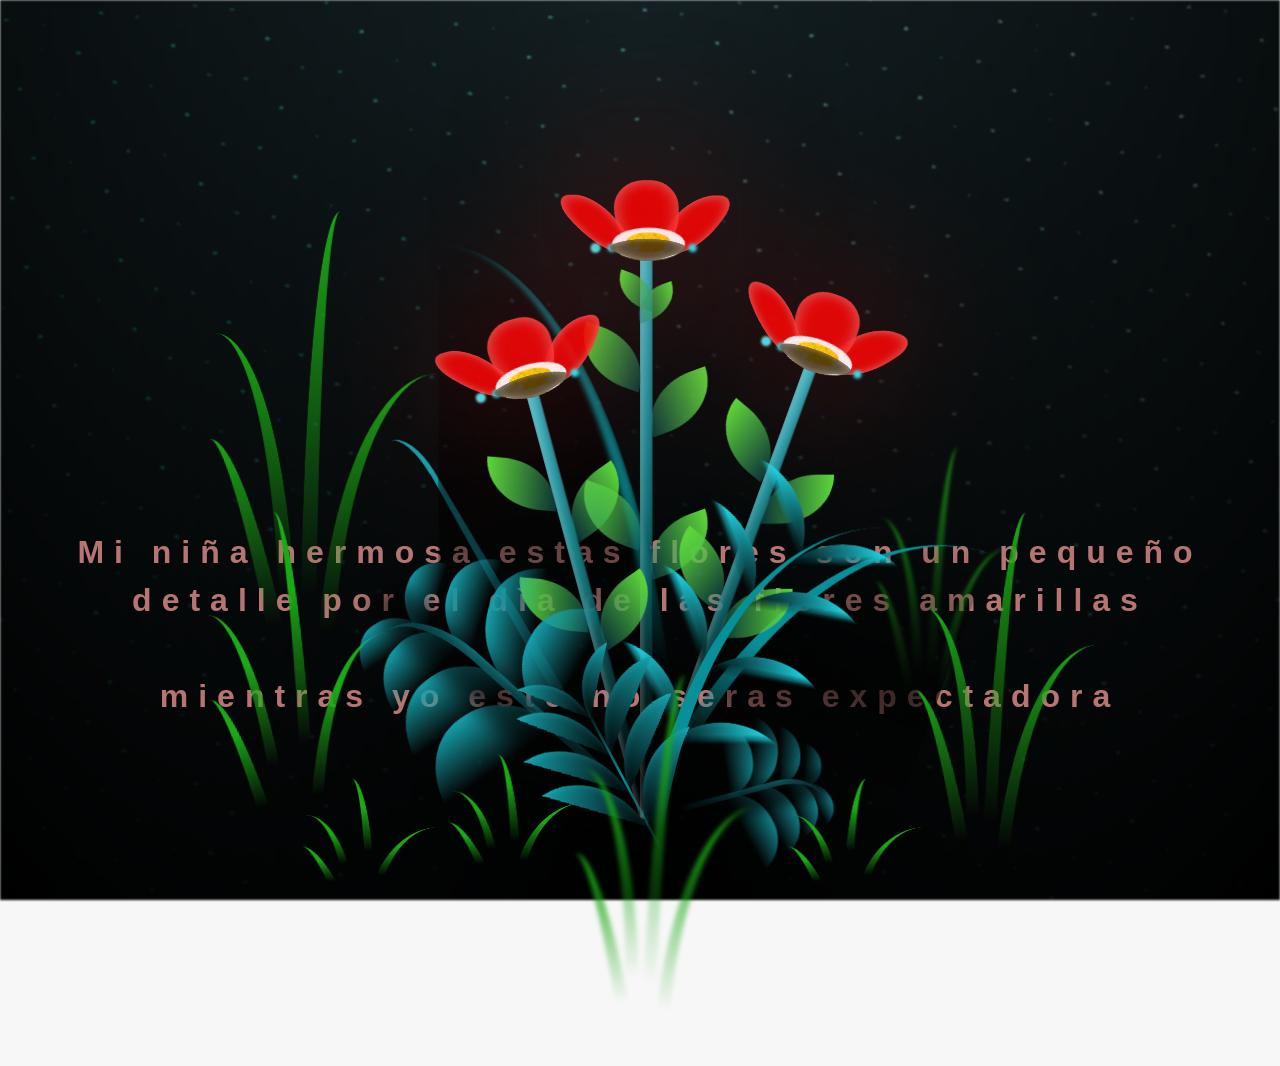
==== commit 5e786620: "Update title text for flower.html" ====
--- a/flower.html
+++ b/flower.html
@@ -13,8 +13,8 @@
     <div id="lyrics">
      
     </div>
-    <h1 class="titulo">Mi niña hermosa estas flores son un pequeño detalle por el mes que cumplimos juntos. <br> <br>
-      espero pasar mas tiempo juntos.</h1>
+    <h1 class="titulo">Mi niña hermosa estas flores son un pequeño detalle por el dìa de las flores amarillas <br> <br>
+      mientras yo este no seras expectadora</h1>
   
     <div class="night"></div>
     <div class="flowers">
@@ -329,4 +329,4 @@
     <script src="anim.js"></script>
     <script src="main.js"></script>
   </body>
-</html>+</html>
